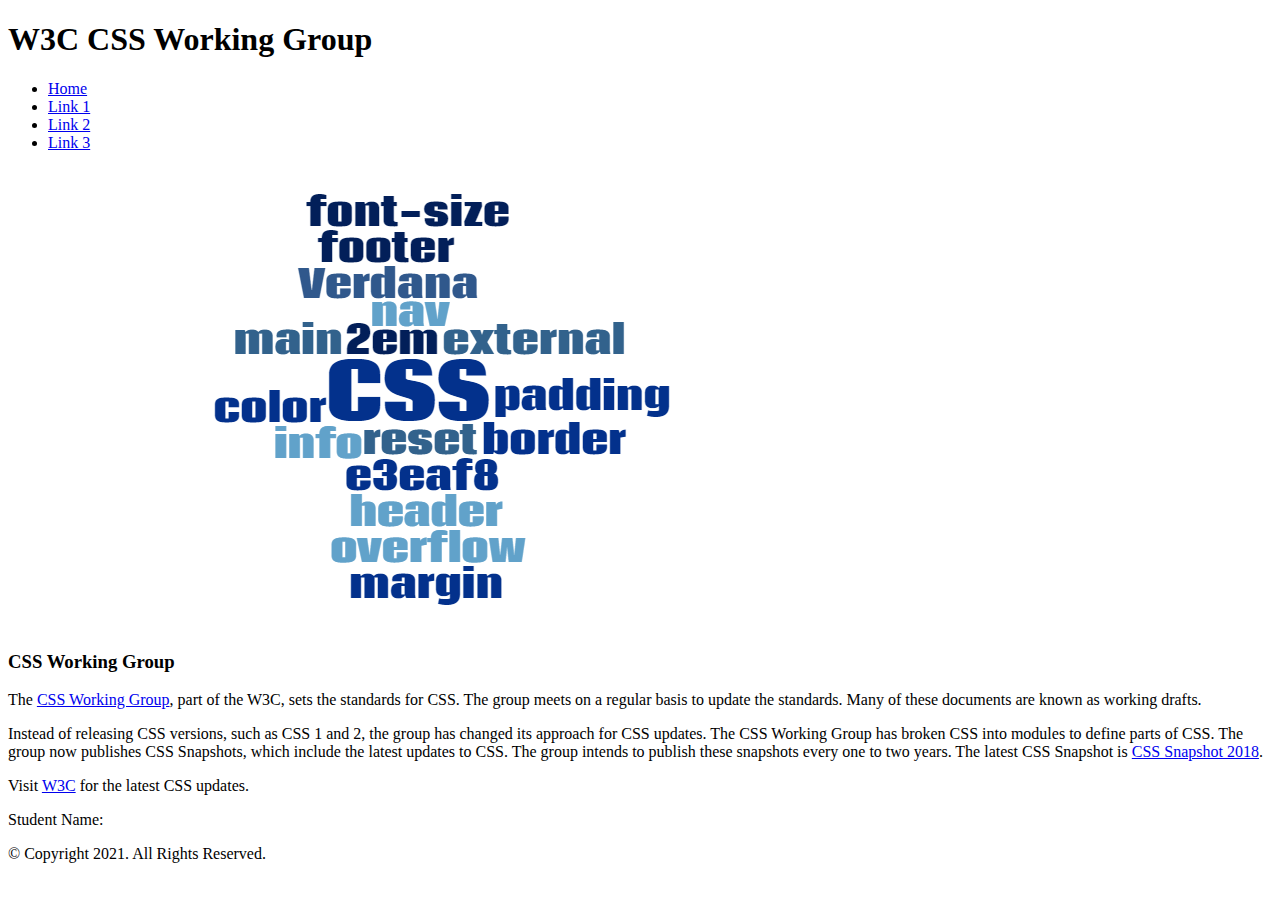
==== apply/index.html @ 8e2fc6cd "oi vey" ====
<!DOCTYPE html>
	<!--
		Student Name: Devin Cornelius
		File Name: index.html
		Date: 09/19/2022
	-->

	<html lang="en">

	<head>
		<title>CH 4 Apply Your Knowledge</title>
		<meta charset="utf-8">
		<link rel="stylesheet" href="/css/styles.css">
	</head>

	<body>

		<!-- Header -->
		<header>
			<h1>W3C CSS Working Group</h1>
		</header>

		<!-- Nav -->
		<nav>
			<ul>
				<li><a href="index.html">Home</a></li>
				<li><a href="#">Link 1</a></li>
				<li><a href="#">Link 2</a></li>
				<li><a href="#">Link 3</a></li>
			</ul>

		</nav>

		<!-- Main content area -->
		<main>

			<div id="image">
				<img src="images/word-cloud.png" alt="word cloud of CSS properties" height="460" width="800">
			</div>

			<div id="group">

				<h3>CSS Working Group</h3>
				<p>The <a href="https://www.w3.org/Style/CSS/members" target="_blank">CSS Working Group</a>, part of the W3C, sets the standards for CSS. The group meets on a regular basis to update the standards. Many of these documents are known as working
					drafts.</p>

				<p>Instead of releasing CSS versions, such as CSS 1 and 2, the group has changed its approach for CSS updates. The CSS Working Group has broken CSS into modules to define parts of CSS. The group now publishes CSS Snapshots, which include the
					latest updates to CSS. The group intends to publish these snapshots every one to two years. The latest CSS Snapshot is <a href="https://www.w3.org/TR/css-2018/" class="external" target="_blank">CSS Snapshot 2018</a>.</p>

				<p>Visit <a href="https://www.w3.org/Style/CSS/" class="external" target="_blank">W3C</a> for the latest CSS updates.</p>

			</div>

		</main>

		<!-- Footer -->
		<footer>
			<p>Student Name: </p>
			<p>&copy; Copyright 2021. All Rights Reserved.</p>
		</footer>

	</body>

	</html>
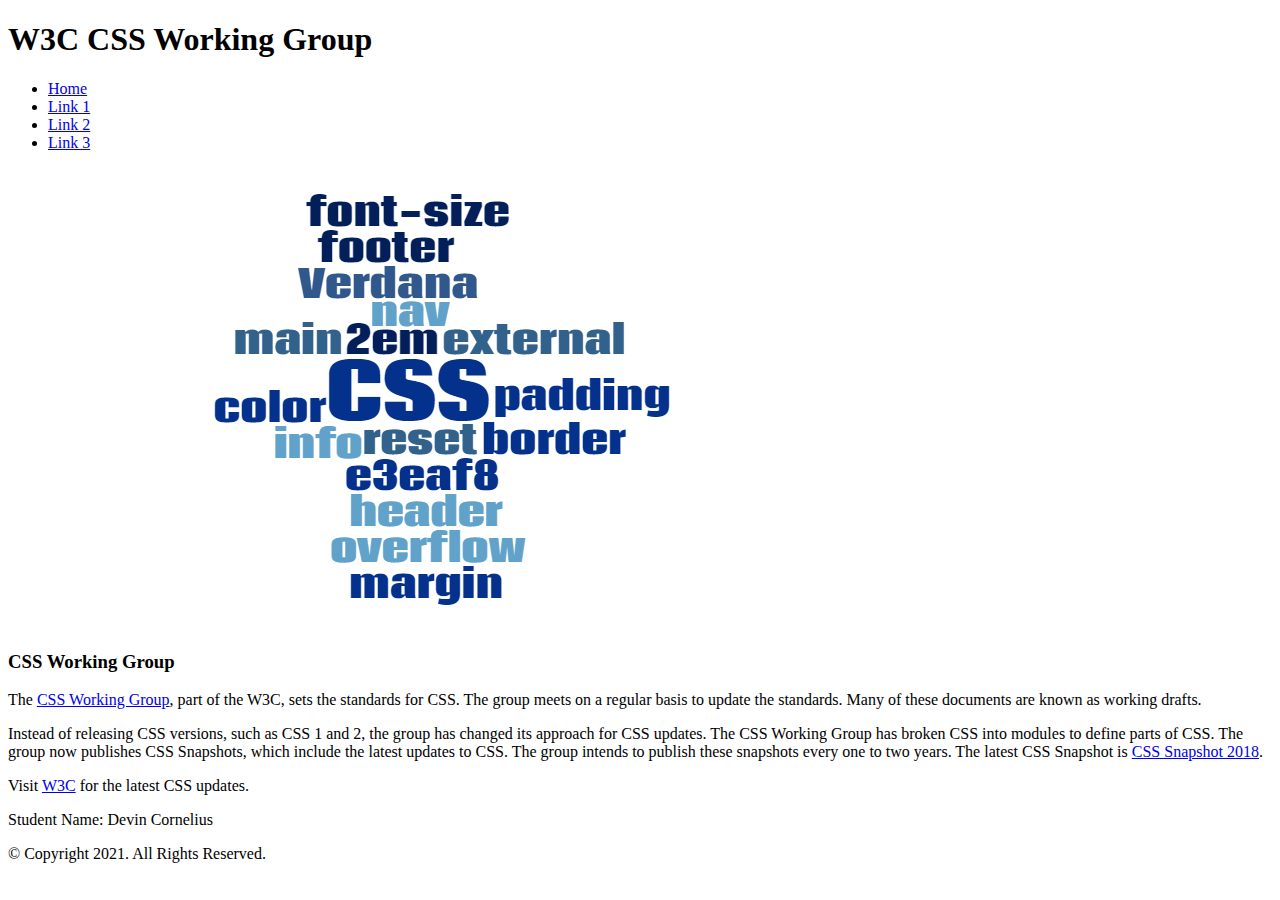
==== commit 0d7879c6: "Validated and updated chapter 4 work. Assignment complete." ====
--- a/apply/index.html
+++ b/apply/index.html
@@ -1,64 +1,78 @@
-	<!DOCTYPE html>
-	<!--
-		Student Name: Devin Cornelius
-		File Name: index.html
-		Date: 09/19/2022
-	-->
+<!DOCTYPE html>
+<!-- Student Name: Devin Cornelius File Name: index.html Date: 09/19/2022 -->
 
-	<html lang="en">
+<html lang="en">
 
-	<head>
-		<title>CH 4 Apply Your Knowledge</title>
-		<meta charset="utf-8">
-		<link rel="stylesheet" href="/css/styles.css">
-	</head>
+<head>
+	<title>CH 4 Apply Your Knowledge</title>
+	<meta charset="utf-8">
+	<link rel="stylesheet" href="/css/styles.css">
+</head>
 
-	<body>
+<body>
 
-		<!-- Header -->
-		<header>
-			<h1>W3C CSS Working Group</h1>
-		</header>
+	<!-- Header -->
+	<header>
+		<h1>W3C CSS Working Group</h1>
+	</header>
 
-		<!-- Nav -->
-		<nav>
-			<ul>
-				<li><a href="index.html">Home</a></li>
-				<li><a href="#">Link 1</a></li>
-				<li><a href="#">Link 2</a></li>
-				<li><a href="#">Link 3</a></li>
-			</ul>
+	<!-- Nav -->
+	<nav>
+		<ul>
+			<li>
+				<a href="index.html">Home</a>
+			</li>
+			<li>
+				<a href="#">Link 1</a>
+			</li>
+			<li>
+				<a href="#">Link 2</a>
+			</li>
+			<li>
+				<a href="#">Link 3</a>
+			</li>
+		</ul>
 
-		</nav>
+	</nav>
 
-		<!-- Main content area -->
-		<main>
+	<!-- Main content area -->
+	<main>
 
-			<div id="image">
-				<img src="images/word-cloud.png" alt="word cloud of CSS properties" height="460" width="800">
-			</div>
+		<div id="image">
+			<img src="images/word-cloud.png" alt="word cloud of CSS properties">
+		</div>
 
-			<div id="group">
+		<div id="group">
 
-				<h3>CSS Working Group</h3>
-				<p>The <a href="https://www.w3.org/Style/CSS/members" target="_blank">CSS Working Group</a>, part of the W3C, sets the standards for CSS. The group meets on a regular basis to update the standards. Many of these documents are known as working
-					drafts.</p>
+			<h3>CSS Working Group</h3>
+			<p>The
+				<a class="external" href="https://www.w3.org/Style/CSS/members" target="_blank">CSS Working Group</a>, part of the W3C, sets the standards for CSS. The group meets on a regular basis to update the standards. Many of these documents are known
+				as
+				working drafts.
+			</p>
 
-				<p>Instead of releasing CSS versions, such as CSS 1 and 2, the group has changed its approach for CSS updates. The CSS Working Group has broken CSS into modules to define parts of CSS. The group now publishes CSS Snapshots, which include the
-					latest updates to CSS. The group intends to publish these snapshots every one to two years. The latest CSS Snapshot is <a href="https://www.w3.org/TR/css-2018/" class="external" target="_blank">CSS Snapshot 2018</a>.</p>
+			<p>Instead of releasing CSS versions, such as CSS 1 and 2, the group has changed its approach for CSS updates. The CSS Working Group has broken CSS into modules to define parts of CSS. The group now publishes CSS Snapshots, which include the
+				latest
+				updates to CSS. The group intends to publish these snapshots every one to two years. The latest CSS Snapshot is
+				<a class="external" href="https://www.w3.org/TR/css-2018/" target="_blank">CSS Snapshot 2018</a>.
+			</p>
 
-				<p>Visit <a href="https://www.w3.org/Style/CSS/" class="external" target="_blank">W3C</a> for the latest CSS updates.</p>
+			<p>Visit
+				<a class="external" href="https://www.w3.org/Style/CSS/" target="_blank">W3C</a>
+				for the latest CSS updates.
+			</p>
 
-			</div>
+		</div>
 
-		</main>
+	</main>
 
-		<!-- Footer -->
-		<footer>
-			<p>Student Name: </p>
-			<p>&copy; Copyright 2021. All Rights Reserved.</p>
-		</footer>
+	<!-- Footer -->
+	<footer>
+		<p>Student Name: Devin Cornelius
+		</p>
+		<p>&copy; Copyright 2021. All Rights Reserved.</p>
+	</footer>
 
-	</body>
+</body>
 
-	</html>+</html>